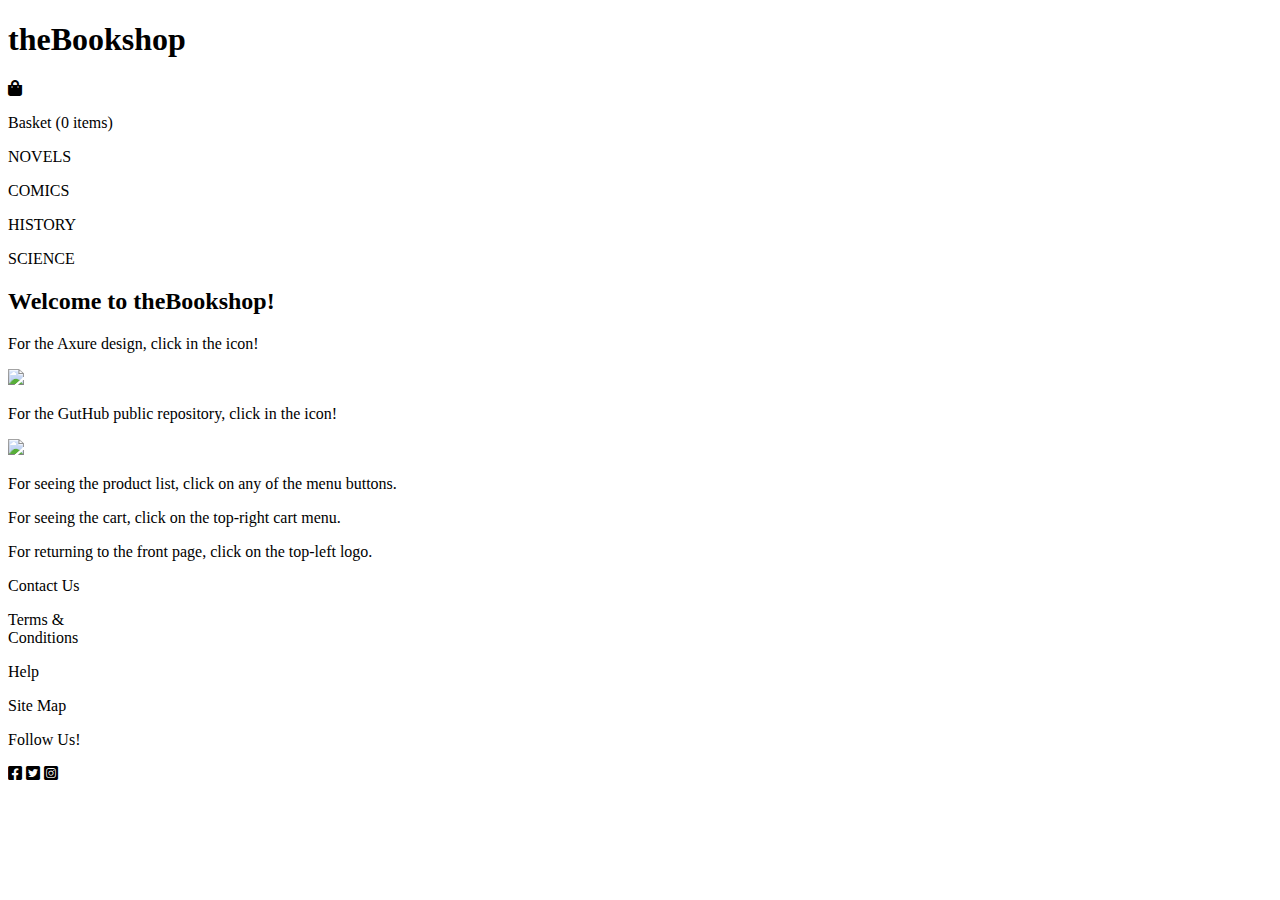
==== index.html @ 69fbdcd8 "new file added" ====
<!DOCTYPE html>
<html lang="en">
  <head>
    <meta charset="utf-8">
    <link rel="stylesheet" type="text/css" href="dup_css\dupgeneral.css">
    <link rel="stylesheet" type="text/css" href="dup_css\dupindex.css">
    <link href="https://fonts.googleapis.com/css2?family=Source+Serif+Pro:ital,wght@0,300;0,400;0,600;1,300;1,400;1,600;1,700&display=swap" rel="stylesheet">
    <link rel="stylesheet" href="fontawesome-free-5.15.1-web/css/all.css">
    <title>theBookshop</title>
  </head>
  <body>
    <header>
      <div id="logo" onclick="goToIndex()">
        <h1>the<span>Bookshop</span></h1>
      </div>
      <div>
        <div id="basket" onclick="goToBasket()">
          <i class="fas fa-shopping-bag"></i>
          <p>Basket <span id="basket_size">(0 items)</span></p>
        </div>
        <div id="menu">
          <div class="menu_item">
            <p>NOVELS</p>
          </div>
          <div class="menu_item">
            <p>COMICS</p>
          </div>
          <div class="menu_item">
            <p>HISTORY</p>
          </div>
          <div class="menu_item">
            <p>SCIENCE</p>
          </div>
        </div>
      </div>
    </header>
    <main>
      <div class="headline">
        <h2>Welcome to <span>the</span><span>Bookshop</span>!</h2>
      </div>
      <div class="main_section">
        <div class="main_subsection">
          <p>For the Axure design, click in the icon!</p>
          <a href="https://3ja73m.axshare.com" target="_blank"><img src="images/axure.jfif"></a>
        </div>
        <div class="main_subsection">
          <p>For the GutHub public repository, click in the icon!</p>
          <a href="https://github.com/j0nass/webapp.git" target="_blank"><img src="images/github.webp"></a>
        </div>
        <div class="main_subsection_two">
          <p>For seeing the product list, click on any of the menu buttons.</p>
          <p>For seeing the cart, click on the top-right cart menu.</p>
          <p>For returning to the front page, click on the top-left logo.</p>
        </div>
      </div>
    </main>
    <footer>
      <p>Contact Us</p>
      <p>Terms & </br>Conditions</p>
      <p>Help</p>
      <p>Site Map</p>
      <div id="social_media">
        <p>Follow Us!</p>
        <div>
          <i class="fab fa-facebook-square"></i>
          <i class="fab fa-twitter-square"></i>
          <i class="fab fa-instagram-square"></i>
        </div>
      </div>
    </footer>
    <script src="scripts/index.js"></script>
  </body>
</html>
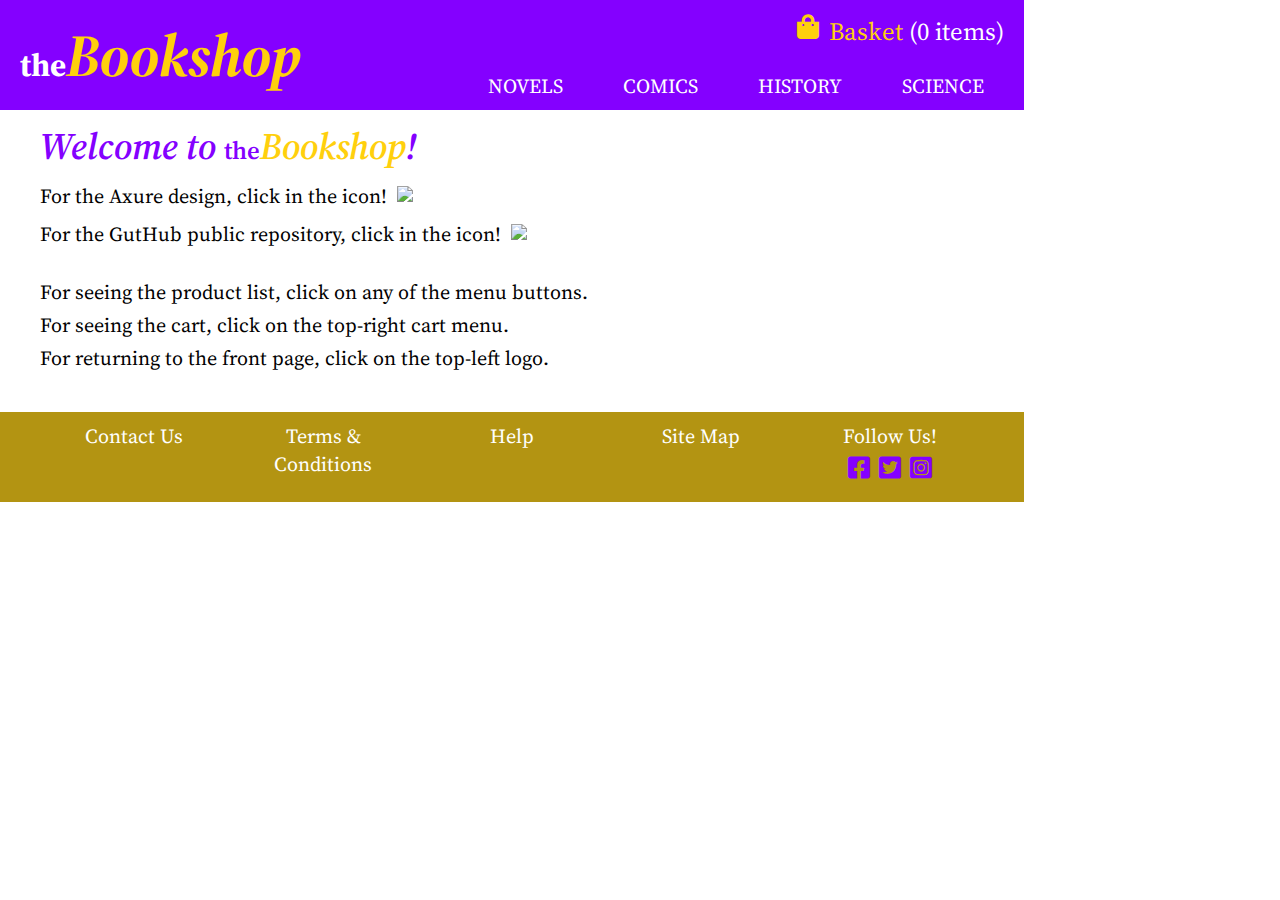
==== commit f9371b2b: "added missing links in the file" ====
--- a/index.html
+++ b/index.html
@@ -2,8 +2,8 @@
 <html lang="en">
   <head>
     <meta charset="utf-8">
-    <link rel="stylesheet" type="text/css" href="dup_css\dupgeneral.css">
-    <link rel="stylesheet" type="text/css" href="dup_css\dupindex.css">
+    <link rel="stylesheet" type="text/css" href="css\general.css">
+    <link rel="stylesheet" type="text/css" href="css\index.css">
     <link href="https://fonts.googleapis.com/css2?family=Source+Serif+Pro:ital,wght@0,300;0,400;0,600;1,300;1,400;1,600;1,700&display=swap" rel="stylesheet">
     <link rel="stylesheet" href="fontawesome-free-5.15.1-web/css/all.css">
     <title>theBookshop</title>
@@ -68,6 +68,6 @@
         </div>
       </div>
     </footer>
-    <script src="scripts/index.js"></script>
+    <script src="scripts\index.js"></script>
   </body>
 </html>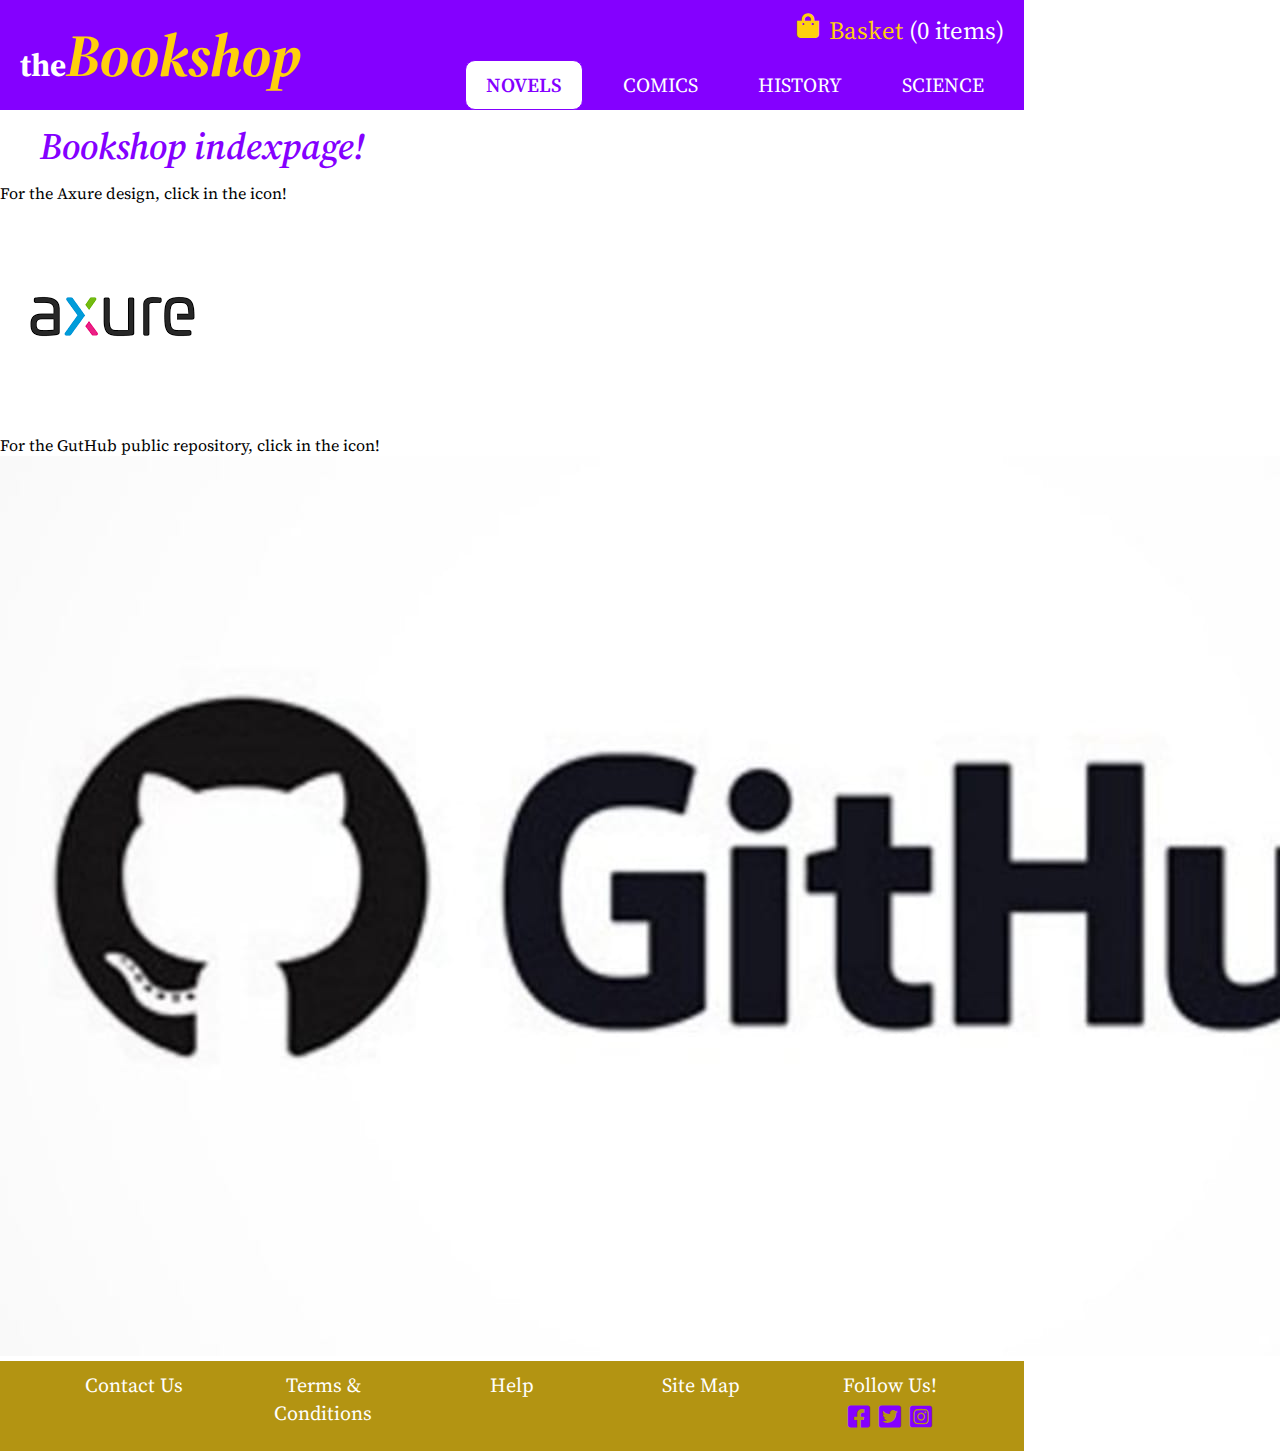
==== commit d8745d57: "added missing links in the file" ====
--- a/index.html
+++ b/index.html
@@ -1,15 +1,15 @@
 <!DOCTYPE html>
 <html lang="en">
-  <head>
-    <meta charset="utf-8">
-    <link rel="stylesheet" type="text/css" href="css\general.css">
-    <link rel="stylesheet" type="text/css" href="css\index.css">
+<head>
+   <meta charset="utf-8">
+    <link rel="stylesheet" type="text/css" href="css/general.css">
     <link href="https://fonts.googleapis.com/css2?family=Source+Serif+Pro:ital,wght@0,300;0,400;0,600;1,300;1,400;1,600;1,700&display=swap" rel="stylesheet">
     <link rel="stylesheet" href="fontawesome-free-5.15.1-web/css/all.css">
-    <title>theBookshop</title>
-  </head>
-  <body>
-    <header>
+    <title>theBookshop</title>  
+   <title>Document</title>
+</head>
+<body>
+   <header>
       <div id="logo" onclick="goToIndex()">
         <h1>the<span>Bookshop</span></h1>
       </div>
@@ -19,7 +19,7 @@
           <p>Basket <span id="basket_size">(0 items)</span></p>
         </div>
         <div id="menu">
-          <div class="menu_item">
+          <div class="menu_item menu_selected">
             <p>NOVELS</p>
           </div>
           <div class="menu_item">
@@ -36,24 +36,19 @@
     </header>
     <main>
       <div class="headline">
-        <h2>Welcome to <span>the</span><span>Bookshop</span>!</h2>
-      </div>
-      <div class="main_section">
-        <div class="main_subsection">
-          <p>For the Axure design, click in the icon!</p>
-          <a href="https://3ja73m.axshare.com" target="_blank"><img src="images/axure.jfif"></a>
-        </div>
-        <div class="main_subsection">
-          <p>For the GutHub public repository, click in the icon!</p>
-          <a href="https://github.com/j0nass/webapp.git" target="_blank"><img src="images/github.webp"></a>
-        </div>
-        <div class="main_subsection_two">
-          <p>For seeing the product list, click on any of the menu buttons.</p>
-          <p>For seeing the cart, click on the top-right cart menu.</p>
-          <p>For returning to the front page, click on the top-left logo.</p>
-        </div>
-      </div>
-    </main>
+         <h2>Bookshop <span>index</span>page<span></span>!</h2>
+       </div>
+       <div class="main_section">
+         <div class="main_subsection">
+           <p>For the Axure design, click in the icon!</p>
+           <a href="https://3ja73m.axshare.com" target="_blank"><img src="images\axure.png"></a>
+         </div>
+         <div class="main_subsection">
+           <p>For the GutHub public repository, click in the icon!</p>
+           <a href="https://github.com/j0nass/webapp" target="_blank"><img src="images\github.jpg"></a>
+         </div>
+       </div>
+    </main> 
     <footer>
       <p>Contact Us</p>
       <p>Terms & </br>Conditions</p>
@@ -68,6 +63,5 @@
         </div>
       </div>
     </footer>
-    <script src="scripts\index.js"></script>
-  </body>
+</body>
 </html>--- a/css/general.css
+++ b/css/general.css
@@ -0,0 +1,142 @@
+body {
+  margin: 0;
+  font-family: 'Source Serif Pro', serif;
+  width: 1024px;
+}
+header {
+  height: 110px;
+  width: 100%;
+  background-color: #8400FF;
+  color: white;
+  display: flex;
+  justify-content: space-between;
+}
+h1, h2, h3, h4, h5, p { 
+  margin: 0;
+}
+#logo {
+  display: flex;
+  flex-direction: column;
+  justify-content: center;
+  padding-left: 20px;
+  cursor: pointer;
+}
+#logo span {
+  color: #FFD00D;
+  font-size: 60px;
+  font-style: italic;
+}
+header > div:last-of-type {
+  display: flex;
+  flex-direction: column;
+  align-items: flex-end
+}
+#basket {
+  height: 50px;
+  display: flex;
+  justify-content: flex-end;
+  align-items: center;
+  color:  #FFD00D;
+  font-size: 25px;
+  padding: 10px 20px;
+  cursor: pointer;
+  width: max-content;
+}
+#basket span {
+  color: white;
+}
+#basket i {
+  margin-right: 10px;
+  position: relative;
+  bottom: 5px;
+}
+#menu {
+  display: flex;
+  justify-content: flex-end;
+}
+.menu_item {
+  display: flex;
+  align-items: center;
+  padding: 10px 20px;
+  margin-right: 20px;
+  font-size: 20px;
+  cursor: pointer;
+}
+.menu_selected {
+  background-color: white;
+  border: 1px solid #8400FF;
+  border-radius: 10px;
+  color: #8400FF;
+  font-weight: 600;
+}
+
+footer {
+  display: flex;
+  justify-content: space-around;
+  background-color:  #B39412;
+  height: 60px;
+  padding: 10px 40px 20px;
+  font-size: 20px;
+  color: white;
+  text-align: center;
+}
+footer p {
+  width: 178px;
+}
+#social_media i {
+  color: #8400FF;
+  font-size: 25px;
+  margin: 5px 2px 0;
+}
+
+.headline {
+  color: #8400FF;
+  font-style: italic;
+  font-size: 25px;
+  margin: 10px 40px;
+}
+.headline h2 {
+  font-weight: 600;
+}
+
+.button_primary {
+  margin: 0 auto;
+  background-color: #8400FF;
+  width: max-content;
+  padding: 10px 22px;
+  color: white;
+  font-size: 20px;
+  font-weight: 600;
+  border-radius: 12px;
+  border: 3px outset #9019FF;
+  cursor: pointer;
+}
+.button_primary[disabled="true"] {
+  animation: disabling 3s ease-in-out 1;
+}
+@keyframes disabling {
+  0% {
+    opacity: 1;
+  }
+  15% {
+    opacity: 0.5;
+  }
+  85% {
+    opacity: 0.5;
+  }
+  100% {
+    opacity: 1;
+  }
+}
+
+.button_secondary {
+  color: #8400FF;
+  background-color: white;
+  width: max-content;
+  padding: 10px 22px;
+  font-size: 20px;
+  font-weight: 600;
+  border-radius: 12px;
+  border: 3px outset #9019FF;
+  cursor: pointer;
+}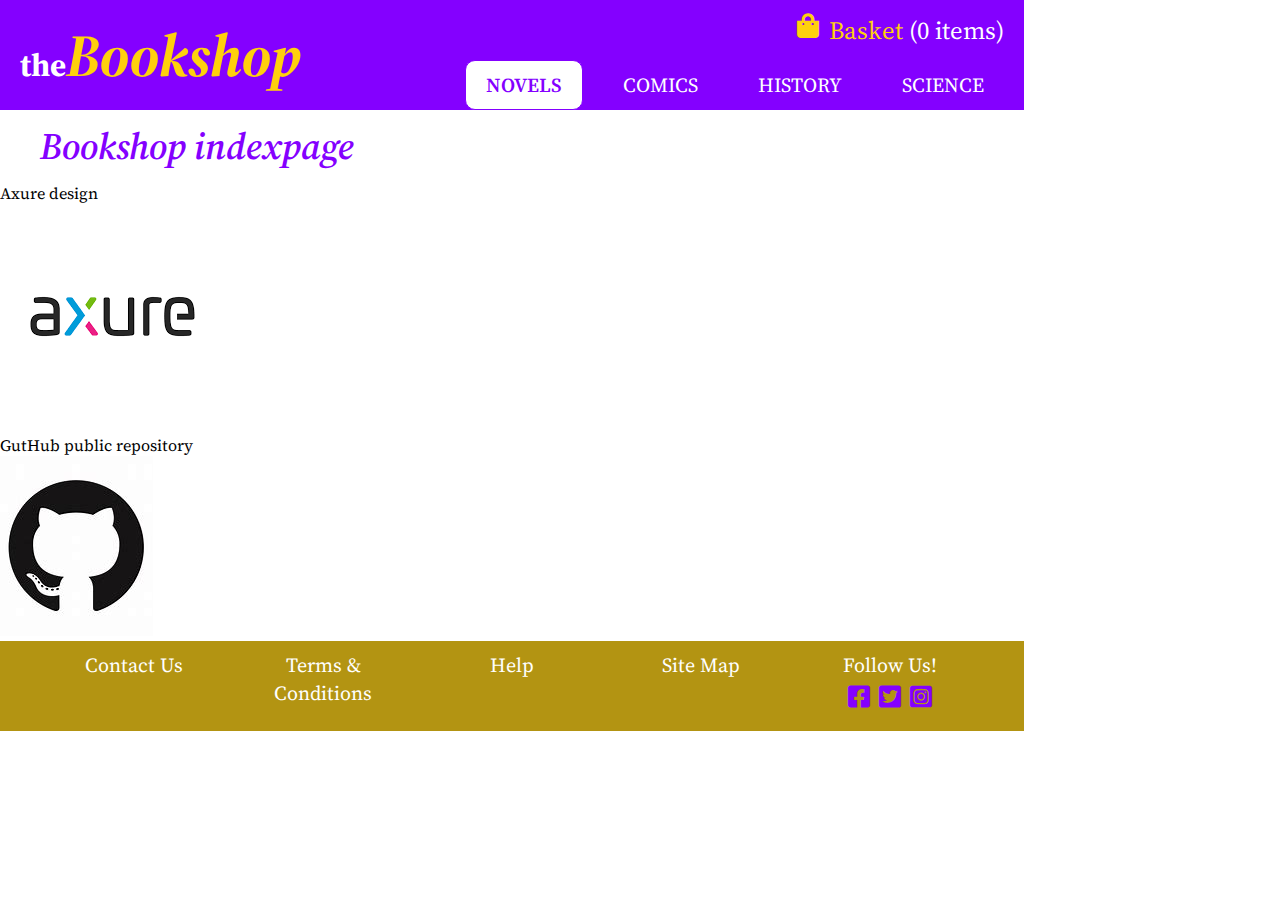
==== commit 7606138c: "added missing links in the file" ====
--- a/index.html
+++ b/index.html
@@ -36,16 +36,16 @@
     </header>
     <main>
       <div class="headline">
-         <h2>Bookshop <span>index</span>page<span></span>!</h2>
+         <h2>Bookshop <span>index</span>page</h2>
        </div>
        <div class="main_section">
          <div class="main_subsection">
-           <p>For the Axure design, click in the icon!</p>
+           <p>Axure design</p>
            <a href="https://3ja73m.axshare.com" target="_blank"><img src="images\axure.png"></a>
          </div>
          <div class="main_subsection">
-           <p>For the GutHub public repository, click in the icon!</p>
-           <a href="https://github.com/j0nass/webapp" target="_blank"><img src="images\github.jpg"></a>
+           <p>GutHub public repository</p>
+           <a href="https://github.com/j0nass/webapp" target="_blank"><img src="images\github.jfif"></a>
          </div>
        </div>
     </main> 
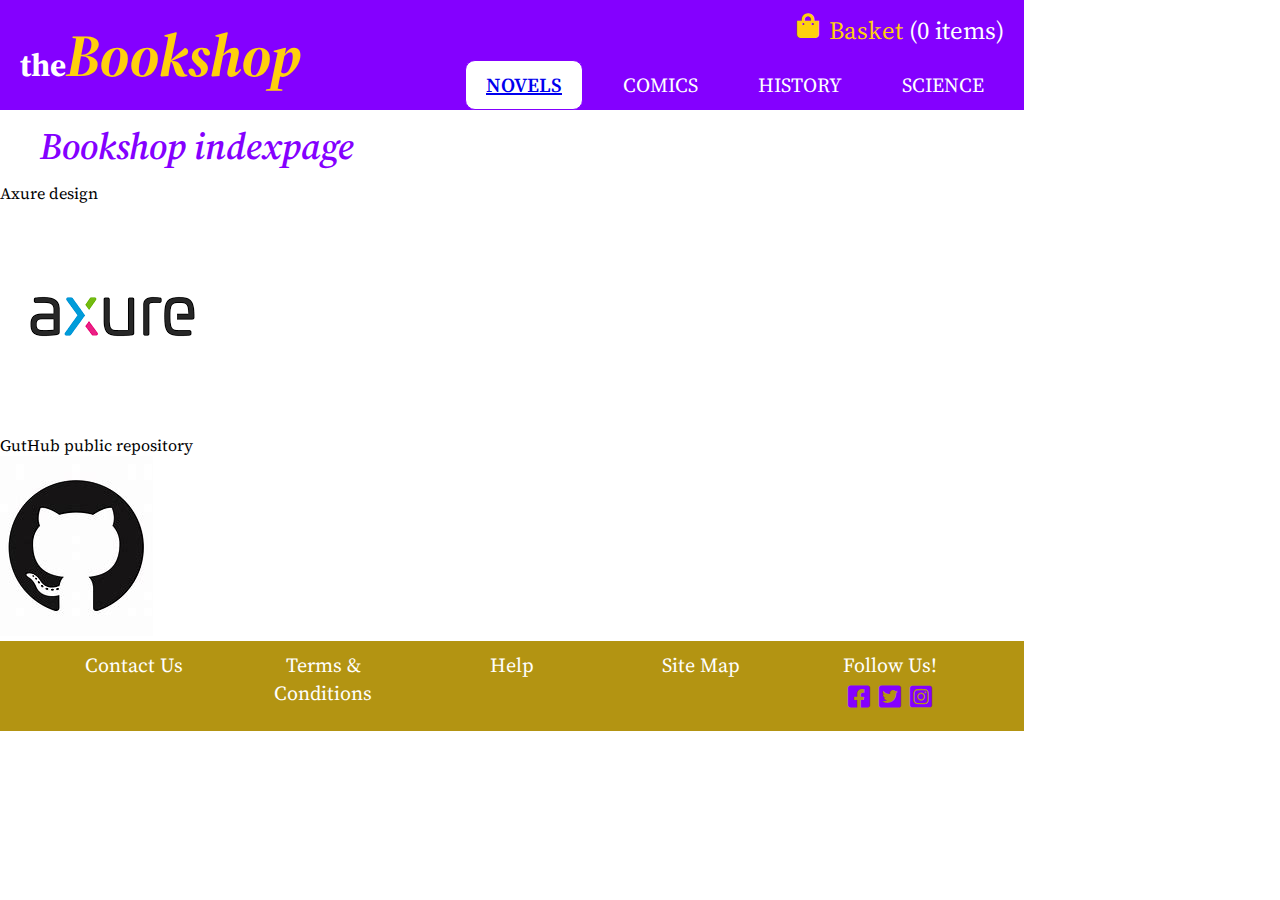
==== commit a9bf133b: "added missing links in the file" ====
--- a/index.html
+++ b/index.html
@@ -20,7 +20,7 @@
         </div>
         <div id="menu">
           <div class="menu_item menu_selected">
-            <p>NOVELS</p>
+            <a href="productList.html">NOVELS</a>
           </div>
           <div class="menu_item">
             <p>COMICS</p>
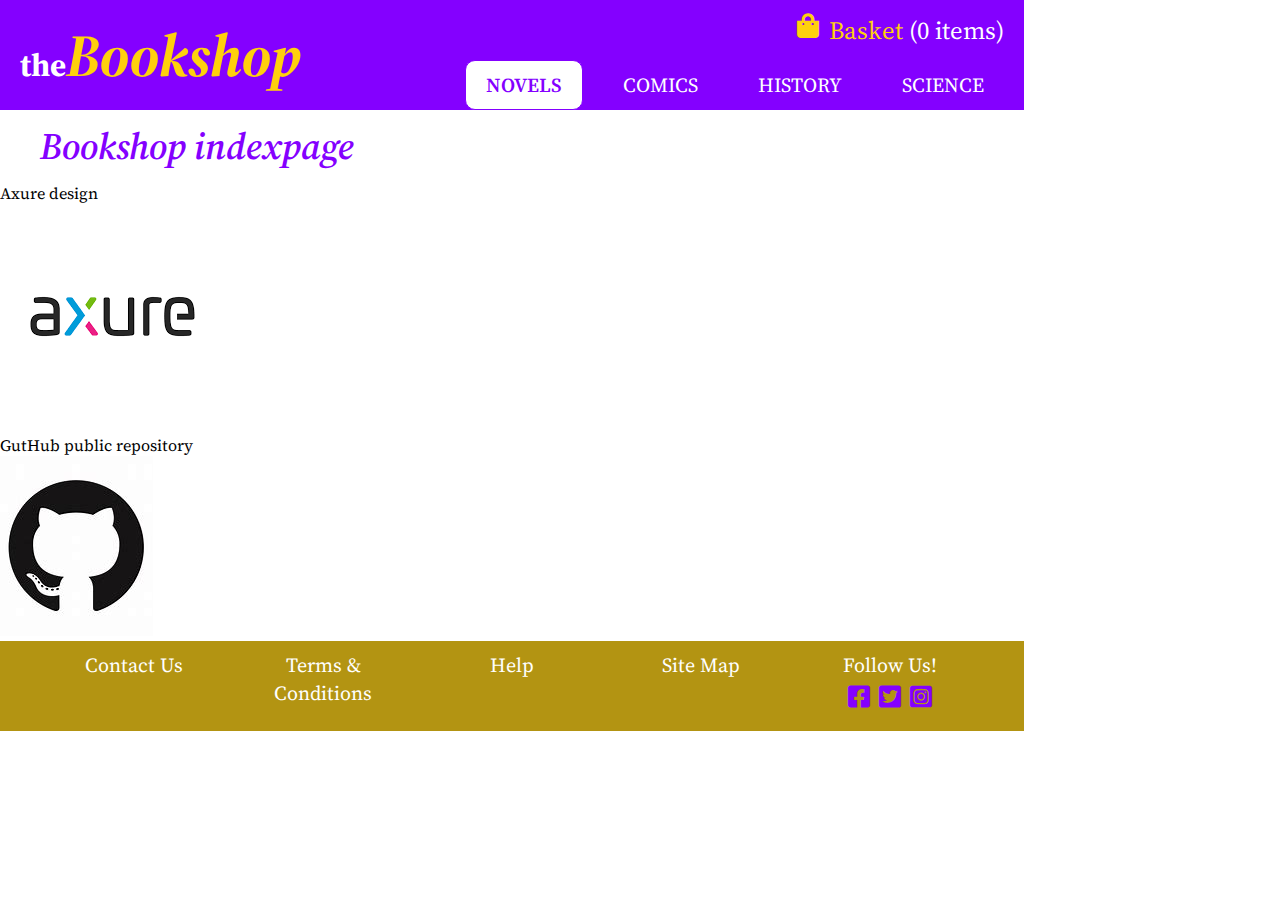
==== commit 52c90238: "added missing links in the file" ====
--- a/index.html
+++ b/index.html
@@ -20,7 +20,8 @@
         </div>
         <div id="menu">
           <div class="menu_item menu_selected">
-            <a href="productList.html">NOVELS</a>
+            <p>NOVELS</p>
+            <a href="productList.html"></a>
           </div>
           <div class="menu_item">
             <p>COMICS</p>
